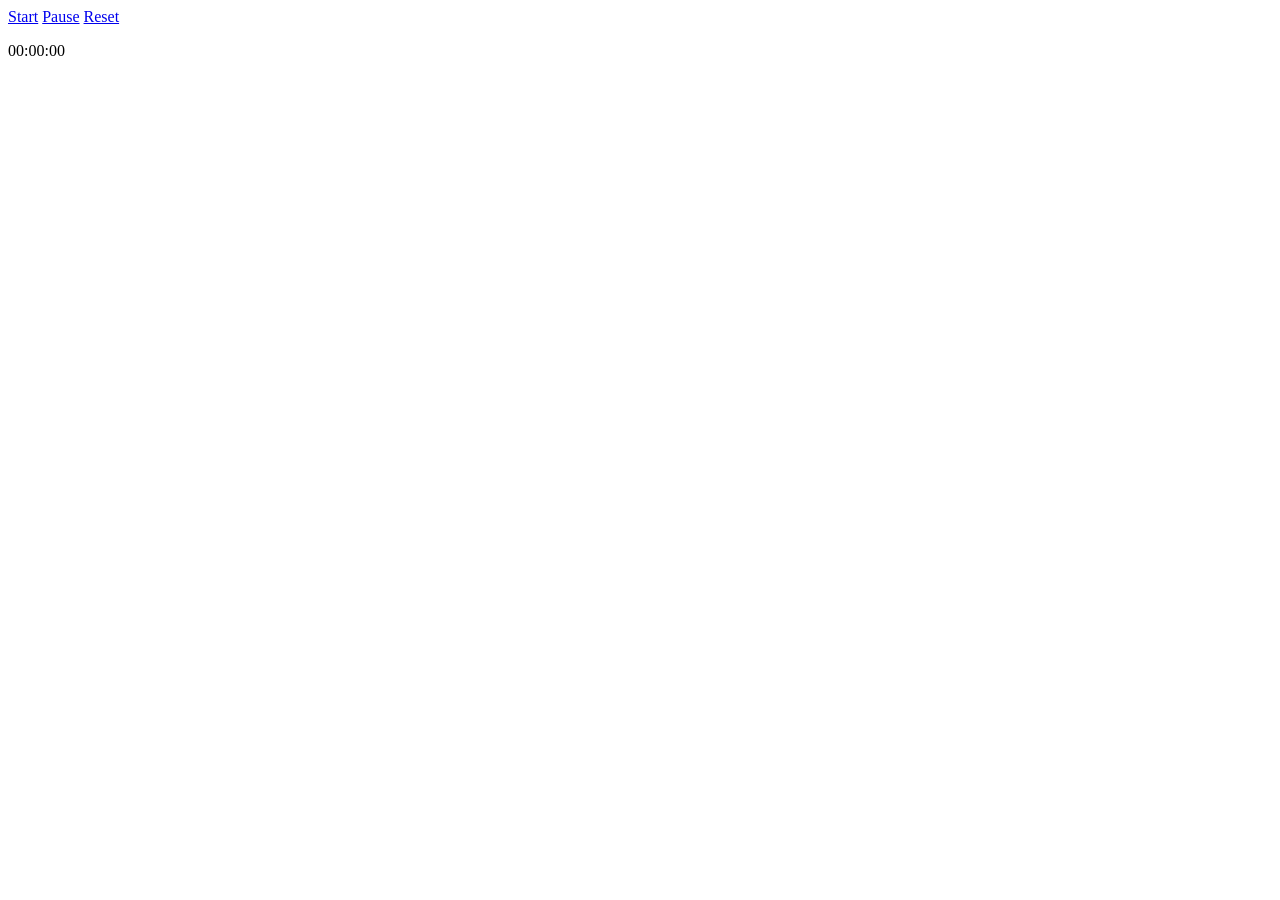
==== public/timer.html @ 75c8b9d8 "removed stats from page" ====
<!DOCTYPE html>
<html lang="en">
  <head>
    <meta charset="utf-8">
    <title>title</title>
    <link href='http://fonts.googleapis.com/css?family=VT323' rel='stylesheet' type='text/css'>
    <link rel="stylesheet" type="text/css" href="/stylesheets/main.css">
    <script src='/javascripts/timer.js'></script>
  </head>
  <body>
    <a onclick="startTimer()" href="#">Start</a>
    <a onclick="pauseTimer()" href="#">Pause</a>
    <a onclick="resetTimer()" href="#">Reset</a>
    <div id="stopwatch">
      <p id="timer">00:00:00</p>
    </div>
  </body>
</html>
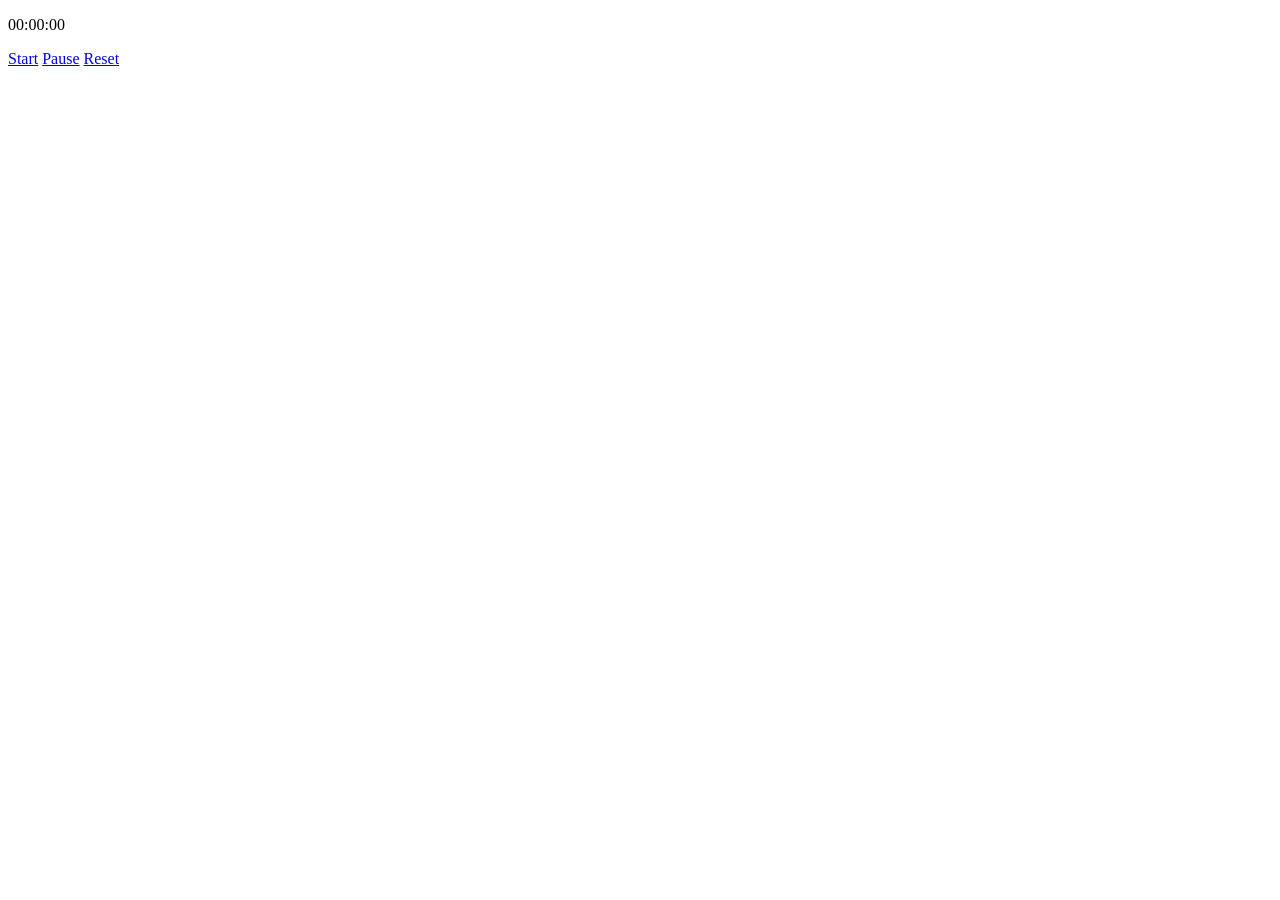
==== commit 6c329945: "changed some styling" ====
--- a/public/timer.html
+++ b/public/timer.html
@@ -8,11 +8,13 @@
     <script src='/javascripts/timer.js'></script>
   </head>
   <body>
-    <a onclick="startTimer()" href="#">Start</a>
-    <a onclick="pauseTimer()" href="#">Pause</a>
-    <a onclick="resetTimer()" href="#">Reset</a>
-    <div id="stopwatch">
-      <p id="timer">00:00:00</p>
+    <div id="stopwatch_container">
+      <div id="stopwatch">
+        <p id="timer">00<span class="stopwatch-colon">:</span>00<span class="stopwatch-colon">:</span>00</p>
+      </div>
+      <a onclick="startTimer()" href="#">Start</a>
+      <a onclick="pauseTimer()" href="#">Pause</a>
+      <a onclick="resetTimer()" href="#">Reset</a>
     </div>
   </body>
 </html>
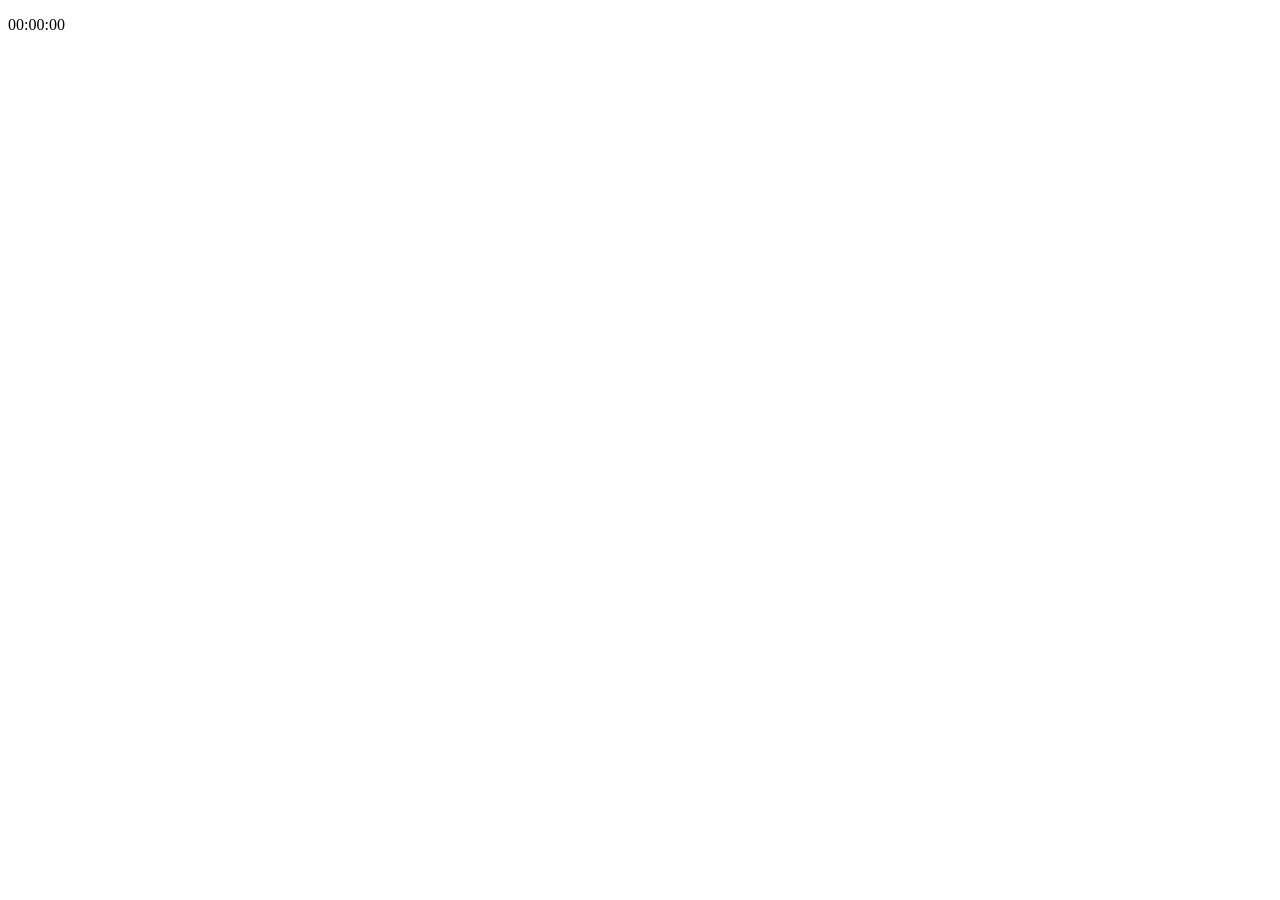
==== commit 99ba3e78: "using a more minimal theme" ====
--- a/public/timer.html
+++ b/public/timer.html
@@ -2,20 +2,37 @@
 <html lang="en">
   <head>
     <meta charset="utf-8">
-    <title>title</title>
+    <title>A stopwatch</title>
     <link href='http://fonts.googleapis.com/css?family=VT323' rel='stylesheet' type='text/css'>
-    <link rel="stylesheet" type="text/css" href="/stylesheets/main.css">
+
+    <link rel="stylesheet" type="text/css" href="/stylesheets/reset.css">
+    <link rel="stylesheet" type="text/css" href="/stylesheets/font-awesome.css">
+    <link href='http://fonts.googleapis.com/css?family=Source+Sans+Pro:200' rel='stylesheet' type='text/css'>
+    <link rel="stylesheet" type="text/css" href="/stylesheets/themes/rams.css">
+
     <script src='/javascripts/timer.js'></script>
   </head>
   <body>
+
     <div id="stopwatch_container">
+
       <div id="stopwatch">
-        <p id="timer">00<span class="stopwatch-colon">:</span>00<span class="stopwatch-colon">:</span>00</p>
+        <p id="timer">00<span>:</span>00<span>:</span>00</p>
       </div>
-      <a onclick="startTimer()" href="#">Start</a>
-      <a onclick="pauseTimer()" href="#">Pause</a>
-      <a onclick="resetTimer()" href="#">Reset</a>
+
+      <div class="clear"></div>
+
+      <div id="buttons">
+        <a onclick="startTimer()" class="button" href="#"><i class="icon-play"></i></a>
+
+        <a onclick="pauseTimer()" class="button" href="#"><i class="icon-pause"></i></a>
+
+        <a onclick="resetTimer()" class="button" href="#"><i class="icon-repeat"></i></a>
+        <div class="clear"></div>
+      </div>
+
     </div>
+
   </body>
 </html>
 
